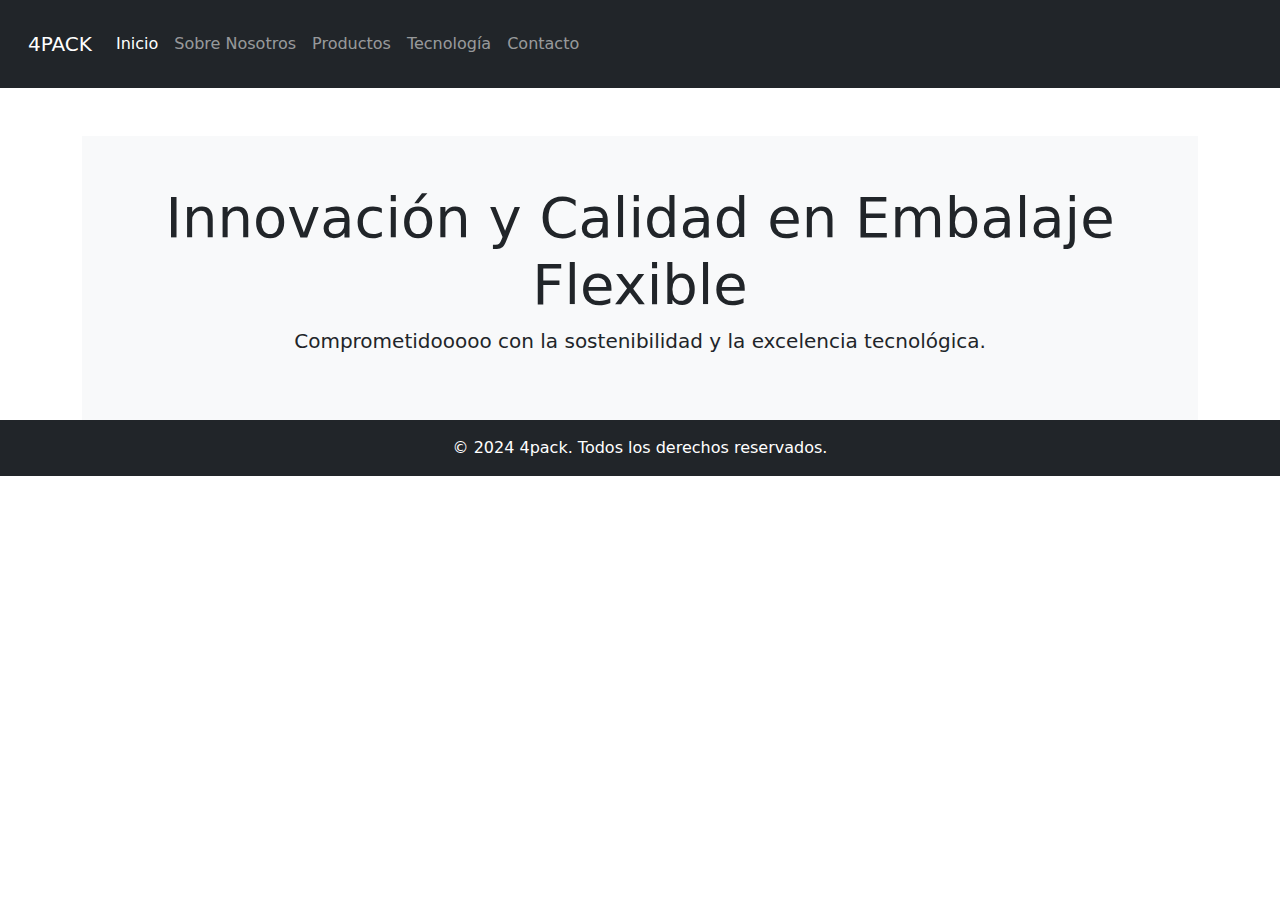
==== index.html @ b7341d3e "Primer comentario" ====
<!DOCTYPE html>
<html lang="es">
<head>
    <meta charset="UTF-8">
    <meta name="viewport" content="width=device-width, initial-scale=1.0">
    <title>4pack - Embalaje Flexible</title>
    <link href="https://cdn.jsdelivr.net/npm/bootstrap@5.1.3/dist/css/bootstrap.min.css" rel="stylesheet">
    <link href="styles.css" rel="stylesheet">
</head>
<body>
    <header class="bg-dark text-white p-3">
        <nav class="navbar navbar-expand-lg navbar-dark">
            <div class="container-fluid">
                <a class="navbar-brand" href="#">4PACK</a>
                <button class="navbar-toggler" type="button" data-bs-toggle="collapse" data-bs-target="#navbarNav" aria-controls="navbarNav" aria-expanded="false" aria-label="Toggle navigation">
                    <span class="navbar-toggler-icon"></span>
                </button>
                <div class="collapse navbar-collapse" id="navbarNav">
                    <ul class="navbar-nav">
                        <li class="nav-item">
                            <a class="nav-link active" aria-current="page" href="#">Inicio</a>
                        </li>
                        <li class="nav-item">
                            <a class="nav-link" href="#sobrenosotros">Sobre Nosotros</a>
                        </li>
                        <li class="nav-item">
                            <a class="nav-link" href="#productos">Productos</a>
                        </li>
                        <li class="nav-item">
                            <a class="nav-link" href="#tecnologia">Tecnología</a>
                        </li>
                        <li class="nav-item">
                            <a class="nav-link" href="#contacto">Contacto</a>
                        </li>
                    </ul>
                </div>
            </div>
        </nav>
    </header>

    <main class="container mt-5">
        <div id="banner" class="jumbotron bg-light p-5 text-center">
            <h1 class="display-4">Innovación y Calidad en Embalaje Flexible</h1>
            <p class="lead">Comprometidooooo con la sostenibilidad y la excelencia tecnológica.</p>
        </div>

        <!-- Otras secciones según diseño -->
    </main>

    <footer class="bg-dark text-white text-center p-3">
        © 2024 4pack. Todos los derechos reservados.
    </footer>

    <script src="https://cdn.jsdelivr.net/npm/bootstrap@5.1.3/dist/js/bootstrap.bundle.min.js"></script>
</body>
</html>
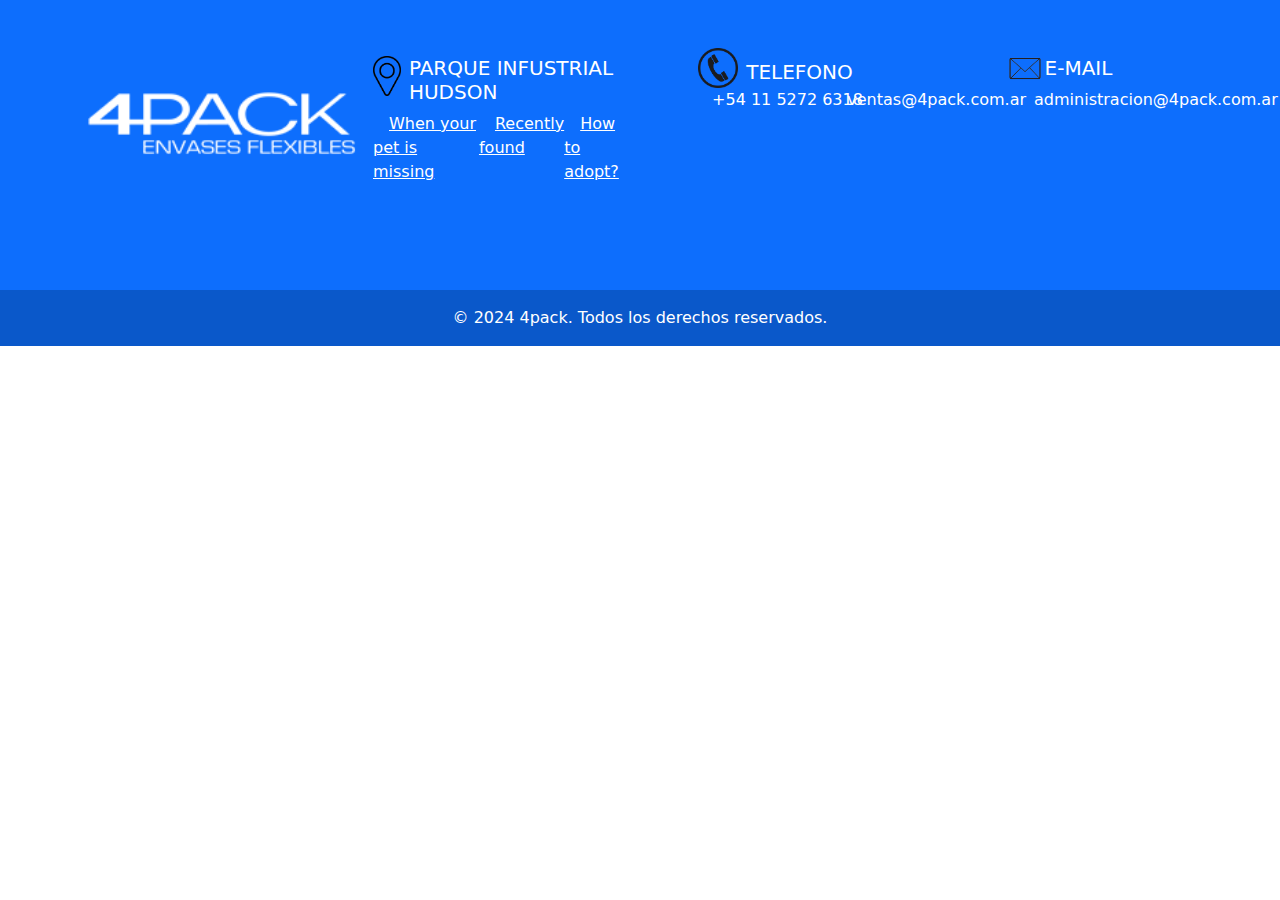
==== commit 12f8e544: "pie de pagina terminado" ====
--- a/index.html
+++ b/index.html
@@ -8,50 +8,112 @@
     <link href="styles.css" rel="stylesheet">
 </head>
 <body>
-    <header class="bg-dark text-white p-3">
-        <nav class="navbar navbar-expand-lg navbar-dark">
-            <div class="container-fluid">
-                <a class="navbar-brand" href="#">4PACK</a>
-                <button class="navbar-toggler" type="button" data-bs-toggle="collapse" data-bs-target="#navbarNav" aria-controls="navbarNav" aria-expanded="false" aria-label="Toggle navigation">
-                    <span class="navbar-toggler-icon"></span>
-                </button>
-                <div class="collapse navbar-collapse" id="navbarNav">
-                    <ul class="navbar-nav">
-                        <li class="nav-item">
-                            <a class="nav-link active" aria-current="page" href="#">Inicio</a>
+    <div >
+
+        <footer class="bg-primary text-center text-lg-start text-white">
+            <!-- Grid container -->
+            <div class="container p-4">
+            <!--Grid row-->
+            <div class="row my-4">
+                <!--Grid column-->
+                <div class="col-lg-3 col-md-6 mb-4 mb-md-1">
+
+                    <div class=" shadow-1-strong d-flex align-items-center justify-content-center  mx-auto" style="width: 150px; height: 150px;">
+                        <img src="./images/logo/logo-blanco.png" height="70" alt="Logo-blanco" loading="lazy" />
+                    </div>
+
+                    <ul class="list-unstyled d-flex flex-row justify-content-center">
+                        <li>
+                        <a class="text-white px-2" href="#!">
+                            <i class="fab fa-facebook-square"></i>
+                        </a>
                         </li>
-                        <li class="nav-item">
-                            <a class="nav-link" href="#sobrenosotros">Sobre Nosotros</a>
+                        <li>
+                        <a class="text-white px-2" href="#!">
+                            <i class="fab fa-instagram"></i>
+                        </a>
                         </li>
-                        <li class="nav-item">
-                            <a class="nav-link" href="#productos">Productos</a>
+                        <li>
+                        <a class="text-white ps-2" href="#!">
+                            <i class="fab fa-youtube"></i>
+                        </a>
                         </li>
-                        <li class="nav-item">
-                            <a class="nav-link" href="#tecnologia">Tecnología</a>
+                    </ul>
+
+                </div>
+                <!--Grid column-->
+
+                <!--Grid column-->
+                <div class="col-lg-3 col-md-6 mb-4 mb-md-0">
+                    <div class="d-flex align-items-center justify-content-center ">
+                        <img class="mb-2" src="./images/pie-pagina/mapa.png" height="40" alt="mapa" />
+                        <h5 class="text-uppercase  m-2 ">PARQUE INFUSTRIAL HUDSON</h5>
+                    </div>
+
+                    <ul class="list-unstyled d-flex justify-content-center">
+                        <li class="mb-2">
+                        <a href="#!" class="text-white"><i class="fas fa-paw pe-3"></i>When your pet is missing</a>
                         </li>
-                        <li class="nav-item">
-                            <a class="nav-link" href="#contacto">Contacto</a>
+                        <li class="mb-2">
+                        <a href="#!" class="text-white"><i class="fas fa-paw pe-3"></i>Recently found</a>
+                        </li>
+                        <li class="mb-2">
+                        <a href="#!" class="text-white"><i class="fas fa-paw pe-3"></i>How to adopt?</a>
                         </li>
                     </ul>
                 </div>
+                <!--Grid column-->
+
+                <!--Grid column-->
+                <div class="col-lg-3 col-md-6 mb-4 mb-md-0">
+                                
+                <div class="d-flex align-items-center justify-content-center ">
+                    <img src="./images/pie-pagina/telefono.png" height="40" alt="telefonos" />
+                    <h5 class="m-2 text-uppercase mb-0">TELEFONO</h5> 
+                </div>
+
+                <ul class="list-unstyled d-flex justify-content-center">
+                    <li class="mb-2">
+                        <a href="tel:+541152726318" class="text-decoration-none text-white"><i class="fas fa-phone pe-3"></i>+54 11 5272 6318</a>
+                    </li>
+                </ul>
+                </div>
+                <!--Grid column-->
+
+                <!--Grid column-->
+                <div class="col-lg-3 col-md-6 mb-4 mb-md-0 ">
+                    <div class="d-flex align-items-center justify-content-center  ">
+                        <img src="./images/pie-pagina/email.png" height="40" alt="email" />
+                        <h5 class="text-uppercase mb-0">E-mail</h5> 
+                    </div>
+
+                    <ul class="list-unstyled d-flex justify-content-center">
+                        <li>
+                            <p>
+                                <i class="fas fa-map-marker-alt pe-2"></i>
+                                ventas@4pack.com.ar
+                            </p>
+                        </li>
+                        <li>
+                            <p>
+                                <i class="fas fa-phone pe-2"></i>
+                                administracion@4pack.com.ar
+                            </p>
+                        </li>
+                    </ul>
+                </div>
+                <!--Grid column-->
             </div>
-        </nav>
-    </header>
+            <!--Grid row-->
+            </div>
+            <!-- Grid container -->
 
-    <main class="container mt-5">
-        <div id="banner" class="jumbotron bg-light p-5 text-center">
-            <h1 class="display-4">Innovación y Calidad en Embalaje Flexible</h1>
-            <p class="lead">Comprometidooooo con la sostenibilidad y la excelencia tecnológica.</p>
+            <div class="text-center p-3" style="background-color: rgba(0, 0, 0, 0.2)">
+                © 2024 4pack. Todos los derechos reservados.
+            </div>
+        </footer>
+
         </div>
-
-        <!-- Otras secciones según diseño -->
-    </main>
-
-    <footer class="bg-dark text-white text-center p-3">
-        © 2024 4pack. Todos los derechos reservados.
-    </footer>
-
-    <script src="https://cdn.jsdelivr.net/npm/bootstrap@5.1.3/dist/js/bootstrap.bundle.min.js"></script>
 </body>
 </html>
 
